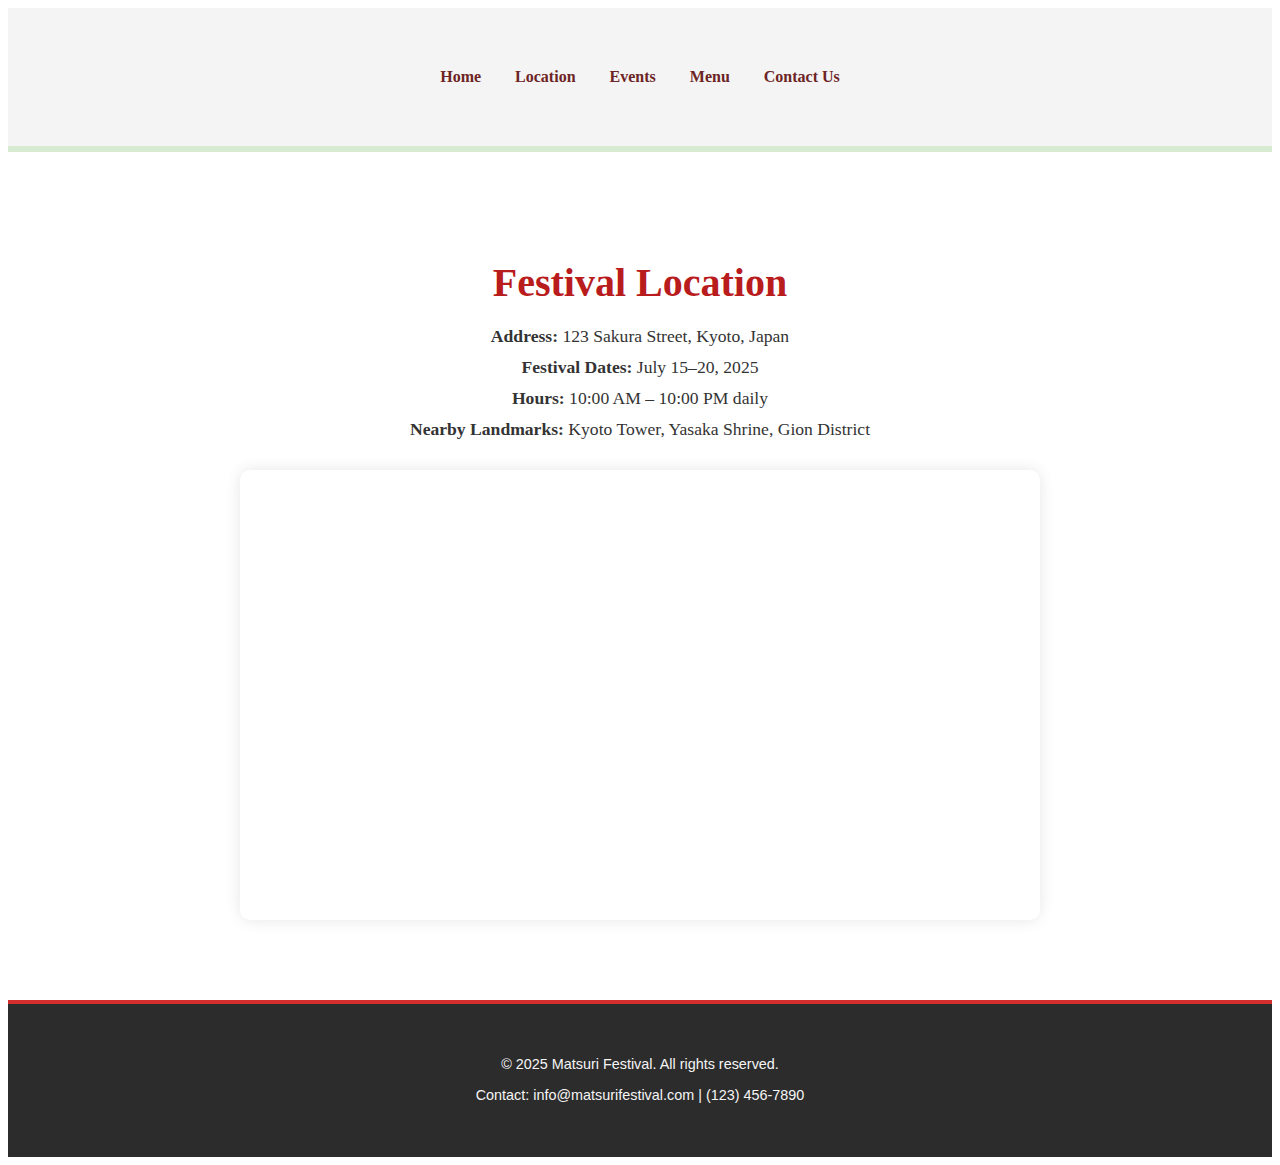
==== location.html @ 14749b98 "FINAL PROJECT" ====
<!DOCTYPE html>
<html lang="en">
<head>
  <meta charset="UTF-8" />
  <meta name="viewport" content="width=device-width, initial-scale=1.0"/>
  <title>Location - Matsuri Festival</title>
  <link rel="stylesheet" href="style.css" />
</head>
<body>

<header>
  <nav>
    <a href="index.html" class="nav-link">Home</a>
    <a href="location.html" class="nav-link active">Location</a>
    <a href="eventpage.html" class="nav-link">Events</a>
    <a href="menu.html" class="nav-link">Menu</a>
    <a href="contactus.html" class="nav-link">Contact Us</a>
  </nav>
</header>

<main>
  <section class="location">
    <h1>Festival Location</h1>

    <p><strong>Address:</strong> 123 Sakura Street, Kyoto, Japan</p>
    <p><strong>Festival Dates:</strong> July 15–20, 2025</p>
    <p><strong>Hours:</strong> 10:00 AM – 10:00 PM daily</p>
    <p><strong>Nearby Landmarks:</strong> Kyoto Tower, Yasaka Shrine, Gion District</p>

    <!-- Google Map Embed -->
    <div class="map-container">
      <iframe 
        src="https://www.google.com/maps/embed?pb=!1m18!1m12!1m3!1d3240.546014840247!2d135.758766215258!3d35.01163688035625!2m3!1f0!2f0!3f0!3m2!1i1024!2i768!4f13.1!3m3!1m2!1s0x600108af1b1e7e1f%3A0x7e24986ef3054b59!2sKyoto%20Tower!5e0!3m2!1sen!2sjp!4v1619586267855!5m2!1sen!2sjp" 
        allowfullscreen="" 
        loading="lazy" 
        referrerpolicy="no-referrer-when-downgrade">
      </iframe>
    </div>
  </section>
</main>

<footer>
  <p>© 2025 Matsuri Festival. All rights reserved.</p>
  <p>Contact: info@matsurifestival.com | (123) 456-7890</p>
</footer>

</body>
</html>
---- style.css ----
/* .nav-link {
  color: black;
  text-decoration: none;
  padding: 100px; This is excessive and likely a typo

.nav-link:hover {
  color: darkorange;
}

.active {
  color: rgb(0, 89, 255);
  font-weight: bold;
  border-bottom: 2px solid red;
} */

header {
  background-color: #f4f4f4;
  text-align: center;
  padding: 60px;
  border-bottom: 6px solid #d6ebcf;
}

header h1 {
  margin: 0;
  color: #b91c1c;
  margin: 30px; /* Double margin declaration; the second one overwrites the first */
}

header p {
  margin: 20px 0 20px;
  color: #f03c3c;
  font-style: italic;
}

nav a.nav-link {
  text-decoration: none;
  color: #6d2424;
  margin: 0 15px;
  font-weight: bold;
}

nav a.nav-link:hover {
  /* color: #dc2626; */
  color: #e9bebe; /* White on hover for contrast */
    transform: translateY(-2px); /* Slight lift effect */
    display: inline-block; /* Needed for transform to work */
}
}

nav a.active {
  color: #20504c;
  background-color: #1e40af;
  padding: 5px 10px;
  border-radius: 5px;
}
    /* Hero section styles */
    .hero {
      background-image: url('https://i.ytimg.com/vi/g35OypA5XMo/hq720.jpg?sqp=-oaymwEhCK4FEIIDSFryq4qpAxMIARUAAAAAGAElAADIQj0AgKJD&rs=AOn4CLCoQPB71A8qTJ95sS0s3qgBFxoKRA');
      background-size: cover;
      background-position: center;
      height: 400px;
      display: flex;
      justify-content: center;
      align-items: center;
      flex-direction: column;
      color: white;
      text-shadow: 1px 1px 4px black;
      text-align: center;
    }

    .hero h1 {
      font-size: 3rem;
      margin-bottom: 10px;
    }

    .hero p {
      font-size: 1.2rem;
    }


    /* id=about section  */

     #about {
      display: flex;
      flex-direction: column;
      align-items: center;
      text-align: center;
      padding: 20px;
      gap: 30px;

    }

    #about img {
      width: 100%;            /* Stretches full width */
      max-width: 1100px;      /* Optional: max width */
      height: 500px;          /* ✅ FIXED height (you control it!) */
      object-fit: cover;      /* ✅ Crop to fit without stretching weird */
      display: block;
      margin: 0 auto;         /* Center horizontally only */
      transition: transform 0.2s ease, box-shadow 0.2s ease;
  
    }
    #about img:hover {
        transform: translateY(-5px); /* Lift the image up by 5px */
        box-shadow: 0 8px 16px rgba(0, 0, 0, 0.2); /* Add a shadow */
    }

    #gallery h2 {
      margin-bottom: 50px;
  }
    .gallery {
      text-align: center;
      margin: 40px 0;
  }
  
  .gallery__row {
      display: flex;
      justify-content: center;
      gap: 40px;
      margin-bottom: 40px;
      flex-wrap: wrap; /* Allows wrapping on smaller screens */
  }
  
  .gallery__item {
      width: 300px; /* Fixed width for consistency */
      margin: 0;
      text-align: center; /* Center text within the item */
  }
  
  .gallery__item figure {
      width: 100%; /* Match the fixed width of .gallery__item */
      margin: 0;
  }
  
  .gallery__item img {
      width: 100%; /* Match the fixed width */
      height: 200px; /* Fixed height for consistency */
      object-fit: cover; /* Ensure images scale nicely */
      border-radius: 10px;
  }
  
  .gallery__item figcaption {
      width: 100%; /* Match the fixed width */
      margin-top: 10px;
      font-size: 1rem;
      color: #333;
      font-style: italic;
      box-sizing: border-box;
  }
  
  .gallery__item p {
      width: 100%; /* Match the fixed width */
      margin-top: 15px;
      font-size: 0.9rem;
      color: #555;
      line-height: 1.5;
      box-sizing: border-box;
  }
  .gallery__item img {
    width: 100%;
    height: 200px;
    object-fit: cover;
    border-radius: 10px;
    transition: transform 0.3s ease, filter 0.3s ease; /* Smooth transition for hover effects */
}

.gallery__item img:hover {
    transform: scale(1.05); /* Slightly enlarge the image (5% larger) */
    filter: brightness(1.1); /* Increase brightness for a "glow" effect */
}


  footer {
    background-color: #2c2c2c; /* Dark gray background for a professional look */
    color: #f5f5f5; /* Light text for contrast */
    padding: 40px 20px; /* Generous padding for spacing */
    text-align: center; /* Center-align all content */
    font-family: 'Arial', sans-serif; /* Clean, professional font */
    border-top: 4px solid #d32f2f; /* Red border at the top for a Japanese cultural touch */
}

/* Style the paragraphs */
footer p {
    margin: 10px 0; /* Space between paragraphs */
    font-size: 0.9rem; /* Slightly smaller text for a refined look */
    line-height: 1.5; /* Better readability */
}

/* Style the navigation links */
footer nav {
    margin-top: 20px; /* Space above the social media links */
}

footer nav a {
    color: #ff6f61; /* Coral red for links, inspired by Japanese aesthetics */
    text-decoration: none; /* Remove underline */
    font-size: 1rem; /* Slightly larger for emphasis */
    margin: 0 15px; /* Space between links */
    transition: color 0.3s ease, transform 0.3s ease; /* Smooth hover effects */
}

/* Hover effect for social media links */
footer nav a:hover {
    color: #ffffff; /* White on hover for contrast */
    transform: translateY(-2px); /* Slight lift effect */
    display: inline-block; /* Needed for transform to work */
}

/* Responsive design for smaller screens */
@media (max-width: 600px) {
    footer {
        padding: 30px 15px; /* Reduce padding on mobile */
    }

    footer p {
        font-size: 0.85rem; /* Slightly smaller text on mobile */
    }

    footer nav a {
        display: block; /* Stack links vertically on mobile */
        margin: 10px 0; /* Space between stacked links */
    }
}

 🔥 EVENTS PAGE STYLE */
.events {
  padding: 50px 20px;
  max-width: 1100px;
  margin: auto;
  text-align: center;
}

.events h1 {
  font-size: 2.8rem;
  margin-bottom: 50px;
  color: #b91c1c;
}

.event {
  background-color: #fffafa;
  border-radius: 12px;
  box-shadow: 0 4px 12px rgba(0, 0, 0, 0.08);
  margin-bottom: 40px;
  overflow: hidden;
  display: flex;
  flex-direction: column;
  transition: transform 0.3s ease, box-shadow 0.3s ease;
}

.event:hover {
  transform: translateY(-5px);
  box-shadow: 0 10px 20px rgba(0, 0, 0, 0.15);
}

.event img {
  width: 100%;
  height: auto;
  object-fit: cover;
  display: block;
}

.event-details {
  padding: 25px;
  text-align: left;
}

.event-details h2 {
  font-size: 1.8rem;
  margin-bottom: 10px;
  color: #c0392b;
}

.event-details p {
  font-size: 1rem;
  color: #555;
  line-height: 1.6;
}

/* 🖥 Desktop: side-by-side layout */
 @media (min-width: 768px) {
  .event {
    flex-direction: row;
  }

  .event img {
    width: 45%;
    height: 100%;
  }

  .event-details {
    width: 55%;
    padding: 30px;
  }
} 
.menu {
  padding: 50px 20px;
  max-width: 1100px;
  margin: auto;
  text-align: center;
}

.menu h1 {
  font-size: 2.8rem;
  margin-bottom: 40px;
  color: #b91c1c;
}

.menu h2 {
  margin-top: 40px;
  color: #cc0000;
  font-size: 1.6rem;
}

.menu-table {
  width: 100%;
  border-collapse: collapse;
  margin-top: 20px;
  margin-bottom: 40px;
  box-shadow: 0 2px 10px rgba(0,0,0,0.05);
}

.menu-table th,
.menu-table td {
  padding: 15px;
  border-bottom: 1px solid #ddd;
  text-align: center;
  vertical-align: middle;
  
}

.menu-table tr:nth-child(even) {
  background-color: #fff8f8;
}

.menu-table tr:hover {
  background-color: #fef0f0;
  transition: background-color 0.3s ease;
}

.menu-img {
  width: 100px;
  height: auto;
  border-radius: 8px;
  box-shadow: 0 1px 5px rgba(0,0,0,0.1);
}

@media (max-width: 768px) {
  .menu {
    padding: 30px 15px;
  }

  .menu h1 {
    font-size: 2rem;
  }

  .menu h2 {
    font-size: 1.3rem;
  }

  .menu-table {
    font-size: 0.9rem;
    display: block;
    overflow-x: auto; /* Enable scroll for small screens */
    white-space: nowrap;
  }

  .menu-img {
    width: 80px;
  }

  nav {
    flex-direction: column;
    gap: 10px;
  }

  nav a.nav-link {
    font-size: 0.95rem;
    padding: 5px 0;
  }
}

/* CONTACT FORM STYLES */
.contact {
  max-width: 700px;
  margin: 50px auto;
  padding: 30px;
  text-align: left;
}

.contact h1 {
  text-align: center;
  color: #b91c1c;
  font-size: 2.5rem;
}

.contact form {
  display: flex;
  flex-direction: column;
  gap: 15px;
  margin-top: 20px;
}

.contact label {
  font-weight: bold;
  margin-bottom: 5px;
}

.contact input,
.contact textarea {
  padding: 12px;
  border: 1px solid #ccc;
  border-radius: 6px;
  font-size: 1rem;
  width: 100%;
  box-sizing: border-box;
}

.contact button {
  background-color: #cc0000;
  color: white;
  border: none;
  padding: 14px;
  font-size: 1rem;
  border-radius: 6px;
  cursor: pointer;
  transition: background-color 0.3s ease;
}

.contact button:hover {
  background-color: #a40000;
}

.form-response {
  margin-top: 30px;
  padding: 20px;
  background-color: #f0fdfa;
  border: 1px solid #34d399;
  border-radius: 8px;
  color: #065f46;
}

/* LOCATION PAGE STYLING */
.location {
  max-width: 800px;
  margin: 50px auto;
  padding: 30px;
  text-align: center;
}

.location h1 {
  font-size: 2.5rem;
  color: #b91c1c;
  margin-bottom: 20px;
}

.location p {
  font-size: 1.1rem;
  margin: 10px 0;
  color: #333;
}

/* Map styling */
.map-container {
  margin-top: 30px;
  width: 100%;
  aspect-ratio: 16 / 9;
  border-radius: 10px;
  overflow: hidden;
  box-shadow: 0 0 15px rgba(0, 0, 0, 0.1);
}

.map-container iframe {
  width: 100%;
  height: 100%;
  border: none;
}
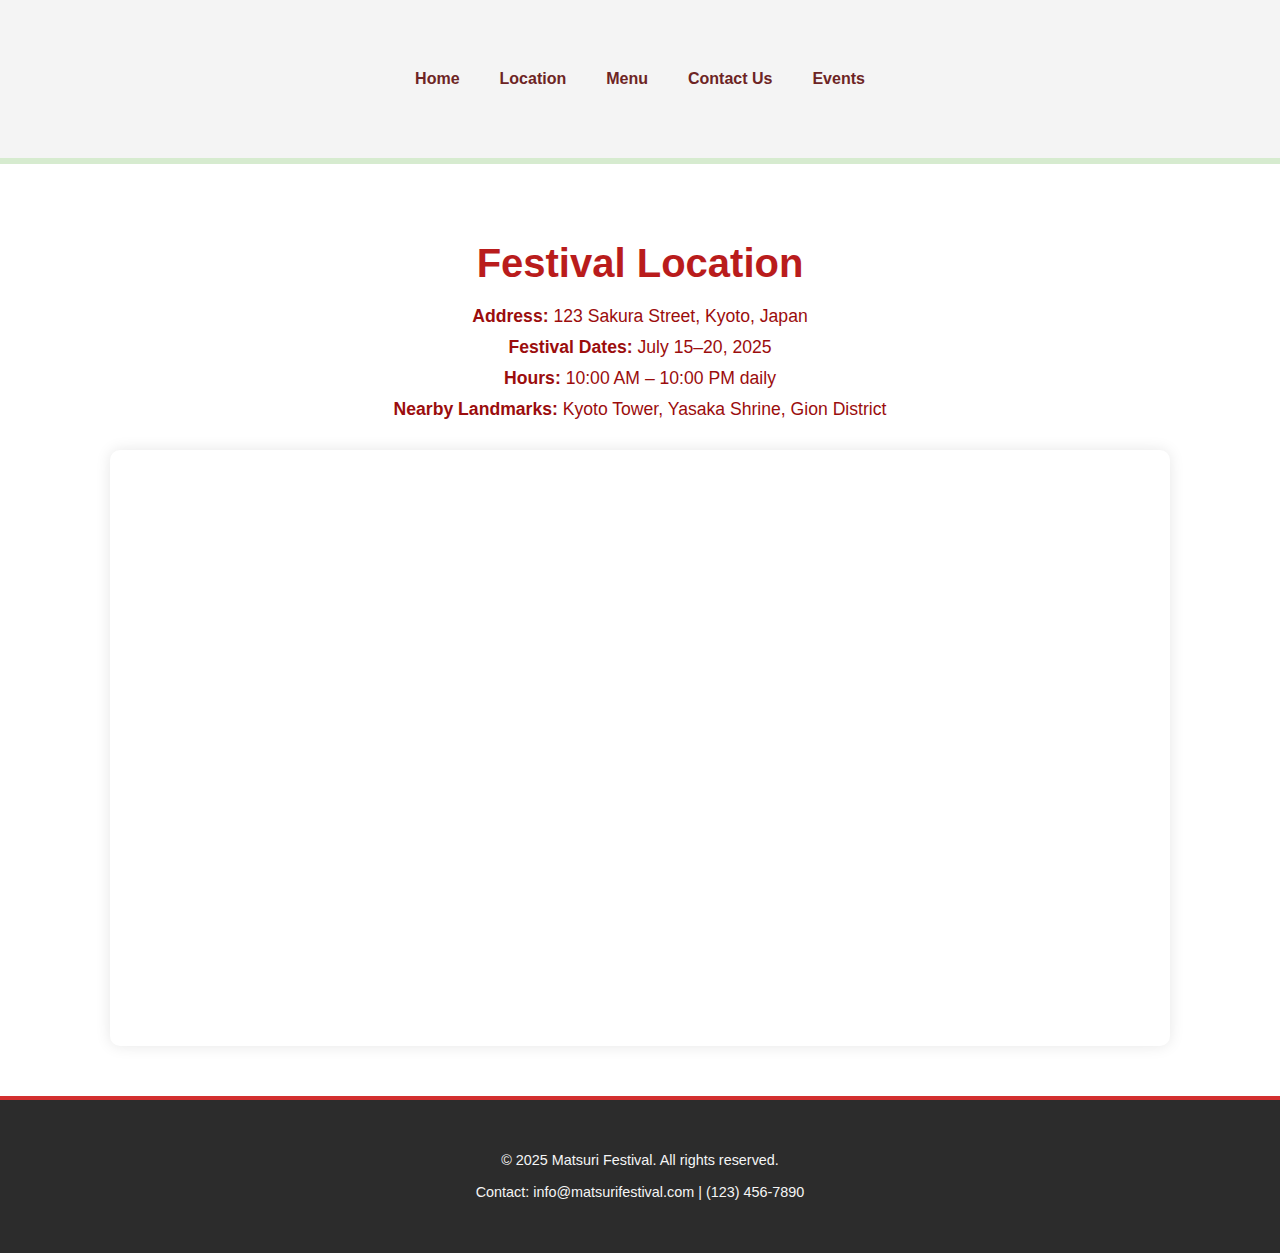
==== commit ec7075f1: "project 5" ====
--- a/location.html
+++ b/location.html
@@ -10,11 +10,11 @@
 
 <header>
   <nav>
-    <a href="index.html" class="nav-link">Home</a>
-    <a href="location.html" class="nav-link active">Location</a>
-    <a href="eventpage.html" class="nav-link">Events</a>
+    <a href="index.html" class="nav-link active">Home</a>
+    <a href="location.html" class="nav-link">Location</a>
     <a href="menu.html" class="nav-link">Menu</a>
     <a href="contactus.html" class="nav-link">Contact Us</a>
+    <a href="eventpage.html" class="nav-link">Events</a>
   </nav>
 </header>
 
--- a/style.css
+++ b/style.css
@@ -1,18 +1,14 @@
-
-/* .nav-link {
-  color: black;
-  text-decoration: none;
-  padding: 100px; This is excessive and likely a typo
-
-.nav-link:hover {
-  color: darkorange;
-}
-
-.active {
-  color: rgb(0, 89, 255);
-  font-weight: bold;
-  border-bottom: 2px solid red;
-} */
+/* Reset or normalize CSS could be added here */
+
+/* GENERAL STYLES */
+* {
+  box-sizing: border-box;
+}
+
+body {
+  margin: 0;
+  font-family: Arial, sans-serif;
+}
 
 header {
   background-color: #f4f4f4;
@@ -22,15 +18,22 @@
 }
 
 header h1 {
-  margin: 0;
+  margin: 30px;
   color: #b91c1c;
-  margin: 30px; /* Double margin declaration; the second one overwrites the first */
 }
 
 header p {
-  margin: 20px 0 20px;
+  margin: 20px 0;
   color: #f03c3c;
   font-style: italic;
+}
+
+nav {
+  display: flex;
+  flex-wrap: wrap;
+  justify-content: center;
+  gap: 10px;
+  padding: 10px;
 }
 
 nav a.nav-link {
@@ -38,203 +41,159 @@
   color: #6d2424;
   margin: 0 15px;
   font-weight: bold;
+  font-size: 1rem;
 }
 
 nav a.nav-link:hover {
-  /* color: #dc2626; */
-  color: #e9bebe; /* White on hover for contrast */
-    transform: translateY(-2px); /* Slight lift effect */
-    display: inline-block; /* Needed for transform to work */
-}
-}
-
-nav a.active {
+  color: #e9bebe;
+  transform: translateY(-2px);
+  display: inline-block;
+}
+
+/* nav a.active {
   color: #20504c;
-  background-color: #1e40af;
-  padding: 5px 10px;
-  border-radius: 5px;
-}
-    /* Hero section styles */
-    .hero {
-      background-image: url('https://i.ytimg.com/vi/g35OypA5XMo/hq720.jpg?sqp=-oaymwEhCK4FEIIDSFryq4qpAxMIARUAAAAAGAElAADIQj0AgKJD&rs=AOn4CLCoQPB71A8qTJ95sS0s3qgBFxoKRA');
-      background-size: cover;
-      background-position: center;
-      height: 400px;
-      display: flex;
-      justify-content: center;
-      align-items: center;
-      flex-direction: column;
-      color: white;
-      text-shadow: 1px 1px 4px black;
-      text-align: center;
-    }
-
-    .hero h1 {
-      font-size: 3rem;
-      margin-bottom: 10px;
-    }
-
-    .hero p {
-      font-size: 1.2rem;
-    }
-
-
-    /* id=about section  */
-
-     #about {
-      display: flex;
-      flex-direction: column;
-      align-items: center;
-      text-align: center;
-      padding: 20px;
-      gap: 30px;
-
-    }
-
-    #about img {
-      width: 100%;            /* Stretches full width */
-      max-width: 1100px;      /* Optional: max width */
-      height: 500px;          /* ✅ FIXED height (you control it!) */
-      object-fit: cover;      /* ✅ Crop to fit without stretching weird */
-      display: block;
-      margin: 0 auto;         /* Center horizontally only */
-      transition: transform 0.2s ease, box-shadow 0.2s ease;
-  
-    }
-    #about img:hover {
-        transform: translateY(-5px); /* Lift the image up by 5px */
-        box-shadow: 0 8px 16px rgba(0, 0, 0, 0.2); /* Add a shadow */
-    }
-
-    #gallery h2 {
-      margin-bottom: 50px;
-  }
-    .gallery {
-      text-align: center;
-      margin: 40px 0;
-  }
-  
-  .gallery__row {
-      display: flex;
-      justify-content: center;
-      gap: 40px;
-      margin-bottom: 40px;
-      flex-wrap: wrap; /* Allows wrapping on smaller screens */
-  }
-  
-  .gallery__item {
-      width: 300px; /* Fixed width for consistency */
-      margin: 0;
-      text-align: center; /* Center text within the item */
-  }
-  
-  .gallery__item figure {
-      width: 100%; /* Match the fixed width of .gallery__item */
-      margin: 0;
-  }
-  
-  .gallery__item img {
-      width: 100%; /* Match the fixed width */
-      height: 200px; /* Fixed height for consistency */
-      object-fit: cover; /* Ensure images scale nicely */
-      border-radius: 10px;
-  }
-  
-  .gallery__item figcaption {
-      width: 100%; /* Match the fixed width */
-      margin-top: 10px;
-      font-size: 1rem;
-      color: #333;
-      font-style: italic;
-      box-sizing: border-box;
-  }
-  
-  .gallery__item p {
-      width: 100%; /* Match the fixed width */
-      margin-top: 15px;
-      font-size: 0.9rem;
-      color: #555;
-      line-height: 1.5;
-      box-sizing: border-box;
-  }
-  .gallery__item img {
-    width: 100%;
-    height: 200px;
-    object-fit: cover;
-    border-radius: 10px;
-    transition: transform 0.3s ease, filter 0.3s ease; /* Smooth transition for hover effects */
+  /* background-color: #1e40af; */
+  /* padding: 5px 10px;
+  border-radius: 5px; */
+/* } */ 
+
+.hero {
+  background-image: url('https://i.ytimg.com/vi/g35OypA5XMo/hq720.jpg');
+  background-size: cover;
+  background-position: center;
+  height: 400px;
+  display: flex;
+  justify-content: center;
+  align-items: center;
+  flex-direction: column;
+  color: white;
+  text-shadow: 1px 1px 4px black;
+  text-align: center;
+}
+
+.hero h1 {
+  font-size: 3rem;
+  margin-bottom: 10px;
+}
+
+.hero p {
+  font-size: 1.2rem;
+}
+
+#about {
+  display: flex;
+  flex-direction: column;
+  align-items: center;
+  text-align: center;
+  padding: 20px;
+  gap: 30px;
+}
+
+#about img {
+  width: 100%;
+  max-width: 1100px;
+  height: auto;
+  object-fit: cover;
+  display: block;
+  margin: 0 auto;
+  transition: transform 0.2s ease, box-shadow 0.2s ease;
+}
+
+#about img:hover {
+  transform: translateY(-5px);
+  box-shadow: 0 8px 16px rgba(0, 0, 0, 0.2);
+}
+
+.gallery {
+  text-align: center;
+  margin: 40px 0;
+}
+
+.gallery__row {
+  display: flex;
+  justify-content: center;
+  gap: 40px;
+  margin-bottom: 40px;
+  flex-wrap: wrap;
+}
+
+.gallery__item {
+  width: 300px;
+  text-align: center;
+}
+
+.gallery__item figure,
+.gallery__item figcaption,
+.gallery__item p {
+  width: 100%;
+  box-sizing: border-box;
+}
+
+.gallery__item img {
+  width: 100%;
+  height: 200px;
+  object-fit: cover;
+  border-radius: 10px;
+  transition: transform 0.3s ease, filter 0.3s ease;
 }
 
 .gallery__item img:hover {
-    transform: scale(1.05); /* Slightly enlarge the image (5% larger) */
-    filter: brightness(1.1); /* Increase brightness for a "glow" effect */
-}
-
-
-  footer {
-    background-color: #2c2c2c; /* Dark gray background for a professional look */
-    color: #f5f5f5; /* Light text for contrast */
-    padding: 40px 20px; /* Generous padding for spacing */
-    text-align: center; /* Center-align all content */
-    font-family: 'Arial', sans-serif; /* Clean, professional font */
-    border-top: 4px solid #d32f2f; /* Red border at the top for a Japanese cultural touch */
-}
-
-/* Style the paragraphs */
+  transform: scale(1.05);
+  filter: brightness(1.1);
+}
+
+footer {
+  background-color: #2c2c2c;
+  color: #f5f5f5;
+  padding: 40px 20px;
+  text-align: center;
+  border-top: 4px solid #d32f2f;
+}
+
 footer p {
-    margin: 10px 0; /* Space between paragraphs */
-    font-size: 0.9rem; /* Slightly smaller text for a refined look */
-    line-height: 1.5; /* Better readability */
-}
-
-/* Style the navigation links */
+  margin: 10px 0;
+  font-size: 0.9rem;
+  line-height: 1.5;
+}
+
 footer nav {
-    margin-top: 20px; /* Space above the social media links */
+  margin-top: 20px;
 }
 
 footer nav a {
-    color: #ff6f61; /* Coral red for links, inspired by Japanese aesthetics */
-    text-decoration: none; /* Remove underline */
-    font-size: 1rem; /* Slightly larger for emphasis */
-    margin: 0 15px; /* Space between links */
-    transition: color 0.3s ease, transform 0.3s ease; /* Smooth hover effects */
-}
-
-/* Hover effect for social media links */
+  color: #ff6f61;
+  text-decoration: none;
+  font-size: 1rem;
+  margin: 0 15px;
+  transition: color 0.3s ease, transform 0.3s ease;
+}
+
 footer nav a:hover {
-    color: #ffffff; /* White on hover for contrast */
-    transform: translateY(-2px); /* Slight lift effect */
-    display: inline-block; /* Needed for transform to work */
-}
-
-/* Responsive design for smaller screens */
-@media (max-width: 600px) {
-    footer {
-        padding: 30px 15px; /* Reduce padding on mobile */
-    }
-
-    footer p {
-        font-size: 0.85rem; /* Slightly smaller text on mobile */
-    }
-
-    footer nav a {
-        display: block; /* Stack links vertically on mobile */
-        margin: 10px 0; /* Space between stacked links */
-    }
-}
-
- 🔥 EVENTS PAGE STYLE */
-.events {
+  color: #ffffff;
+  transform: translateY(-2px);
+  display: inline-block;
+}
+
+
+
+
+.events,
+.menu,
+.contact,
+.location {
   padding: 50px 20px;
   max-width: 1100px;
   margin: auto;
   text-align: center;
 }
 
-.events h1 {
-  font-size: 2.8rem;
-  margin-bottom: 50px;
+.events h1,
+.menu h1,
+.contact h1,
+.location h1 {
+  font-size: 2.5rem;
   color: #b91c1c;
+  margin-bottom: 20px;
 }
 
 .event {
@@ -257,7 +216,6 @@
   width: 100%;
   height: auto;
   object-fit: cover;
-  display: block;
 }
 
 .event-details {
@@ -265,20 +223,7 @@
   text-align: left;
 }
 
-.event-details h2 {
-  font-size: 1.8rem;
-  margin-bottom: 10px;
-  color: #c0392b;
-}
-
-.event-details p {
-  font-size: 1rem;
-  color: #555;
-  line-height: 1.6;
-}
-
-/* 🖥 Desktop: side-by-side layout */
- @media (min-width: 768px) {
+@media (min-width: 768px) {
   .event {
     flex-direction: row;
   }
@@ -292,18 +237,6 @@
     width: 55%;
     padding: 30px;
   }
-} 
-.menu {
-  padding: 50px 20px;
-  max-width: 1100px;
-  margin: auto;
-  text-align: center;
-}
-
-.menu h1 {
-  font-size: 2.8rem;
-  margin-bottom: 40px;
-  color: #b91c1c;
 }
 
 .menu h2 {
@@ -326,7 +259,6 @@
   border-bottom: 1px solid #ddd;
   text-align: center;
   vertical-align: middle;
-  
 }
 
 .menu-table tr:nth-child(even) {
@@ -346,10 +278,6 @@
 }
 
 @media (max-width: 768px) {
-  .menu {
-    padding: 30px 15px;
-  }
-
   .menu h1 {
     font-size: 2rem;
   }
@@ -361,7 +289,7 @@
   .menu-table {
     font-size: 0.9rem;
     display: block;
-    overflow-x: auto; /* Enable scroll for small screens */
+    overflow-x: auto;
     white-space: nowrap;
   }
 
@@ -378,20 +306,6 @@
     font-size: 0.95rem;
     padding: 5px 0;
   }
-}
-
-/* CONTACT FORM STYLES */
-.contact {
-  max-width: 700px;
-  margin: 50px auto;
-  padding: 30px;
-  text-align: left;
-}
-
-.contact h1 {
-  text-align: center;
-  color: #b91c1c;
-  font-size: 2.5rem;
 }
 
 .contact form {
@@ -440,27 +354,12 @@
   color: #065f46;
 }
 
-/* LOCATION PAGE STYLING */
-.location {
-  max-width: 800px;
-  margin: 50px auto;
-  padding: 30px;
-  text-align: center;
-}
-
-.location h1 {
-  font-size: 2.5rem;
-  color: #b91c1c;
-  margin-bottom: 20px;
-}
-
 .location p {
   font-size: 1.1rem;
   margin: 10px 0;
-  color: #333;
-}
-
-/* Map styling */
+  color: #9b0d0d;
+}
+
 .map-container {
   margin-top: 30px;
   width: 100%;
@@ -474,4 +373,4 @@
   width: 100%;
   height: 100%;
   border: none;
-}+}
